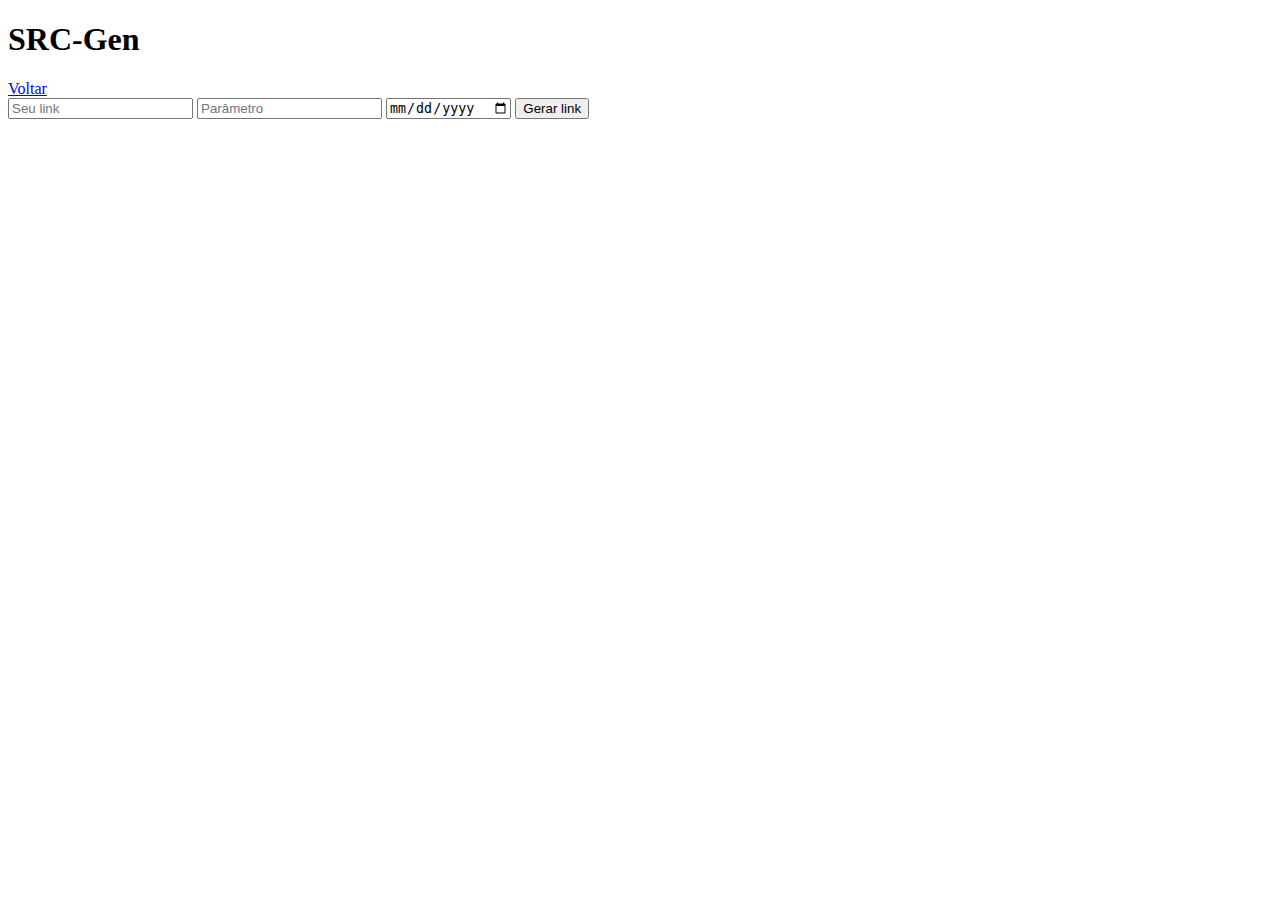
==== app-src.html @ 42578272 "start projet" ====
<!DOCTYPE html>
<html lang="en">
<head>
    <meta charset="UTF-8">
    <meta http-equiv="X-UA-Compatible" content="IE=edge">
    <meta name="viewport" content="width=device-width, initial-scale=1.0">
    <link rel="preconnect" href="https://fonts.googleapis.com">
    <link rel="preconnect" href="https://fonts.gstatic.com" crossorigin>
    <link href="https://fonts.googleapis.com/css2?family=Poppins:wght@100;500;700;900&display=swap" rel="stylesheet"> 
    <title>SRC-Gen</title>
</head>
<body>
    <header>
        <nav class="navMenu">
            <h1>SRC-Gen</h1>
            <a href="#">Voltar</a>
        </nav>
    </header>

    <div class="generateContainer">
        <form class="formData">
            <input class="newLink" type="text" placeholder="Seu link" value="">
            <input class="newSRC" type="text" placeholder="Parâmetro" value="">
            <input  class="date" type="date" name="" id="" value="">
            <input type="submit" value="Gerar link">
        </form>
    </div>

    <div class="generatedLinks">
        <ul id="links">

        </ul>
    </div>


    <script src="./app.js"></script>
</body>
</html>
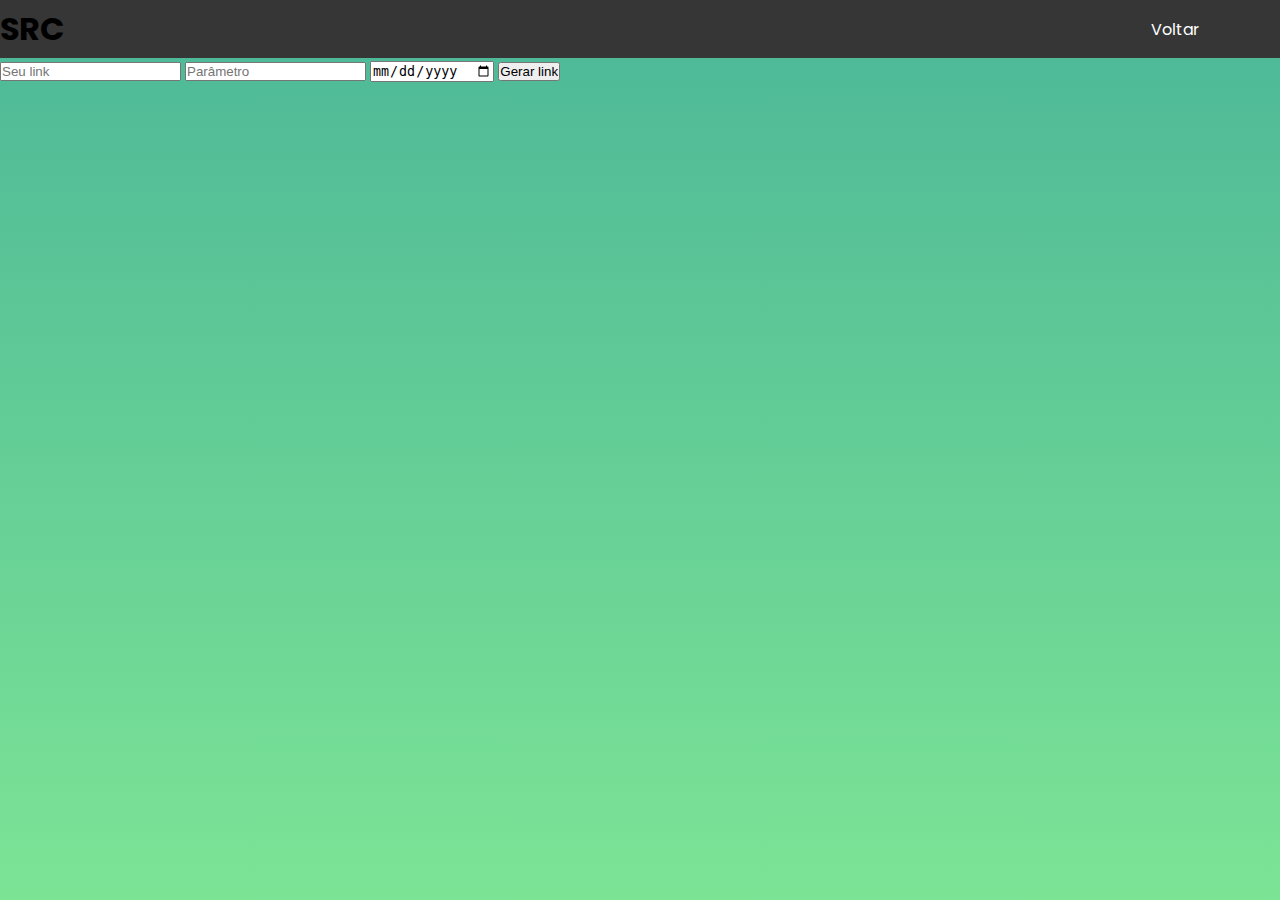
==== commit 548d02f2: "css update" ====
--- a/app-src.html
+++ b/app-src.html
@@ -7,13 +7,14 @@
     <link rel="preconnect" href="https://fonts.googleapis.com">
     <link rel="preconnect" href="https://fonts.gstatic.com" crossorigin>
     <link href="https://fonts.googleapis.com/css2?family=Poppins:wght@100;500;700;900&display=swap" rel="stylesheet"> 
+    <link rel="stylesheet" href="/style/src.css">
     <title>SRC-Gen</title>
 </head>
 <body>
     <header>
         <nav class="navMenu">
-            <h1>SRC-Gen</h1>
-            <a href="#">Voltar</a>
+            <h1>SRC</h1>
+            <a href="/index.html">Voltar</a>
         </nav>
     </header>
 
@@ -28,7 +29,6 @@
 
     <div class="generatedLinks">
         <ul id="links">
-
         </ul>
     </div>
 
--- a/style/src.css
+++ b/style/src.css
@@ -0,0 +1,55 @@
+*{
+    box-sizing: border-box;
+    padding: 0;
+    margin: 0;
+}
+
+:root{
+    --dark: #363636;
+    --light-green: #7CE495;
+    --green: #4CB798;
+    --dark-green: #51AA90;
+    --blue: #326C93;
+    --white: #fff;
+}
+
+body{
+    background: linear-gradient(180deg, #4CB798 0%, #7CE495 100%);
+    height: 100vh;
+    font-family: 'Poppins', sans-serif;
+}
+
+header{
+    height: 58px;
+}
+
+.navMenu{
+    display: flex;
+    justify-content: space-between;
+    align-items: center;
+    background-color:#363636;
+    width: 100%;
+    height: 58px;
+    margin: 0;
+}
+
+.navMenu a{
+    color: #fff;
+    text-decoration: none;
+    margin-right: 5rem;
+}
+
+
+.navMenu img{
+    margin-left: 4rem;
+}
+
+.navItems{
+    list-style:none;
+    display: flex;
+    margin-right: 10rem;
+}
+
+.navItems li{
+   margin: 0rem 4rem 0rem 1rem;
+}
